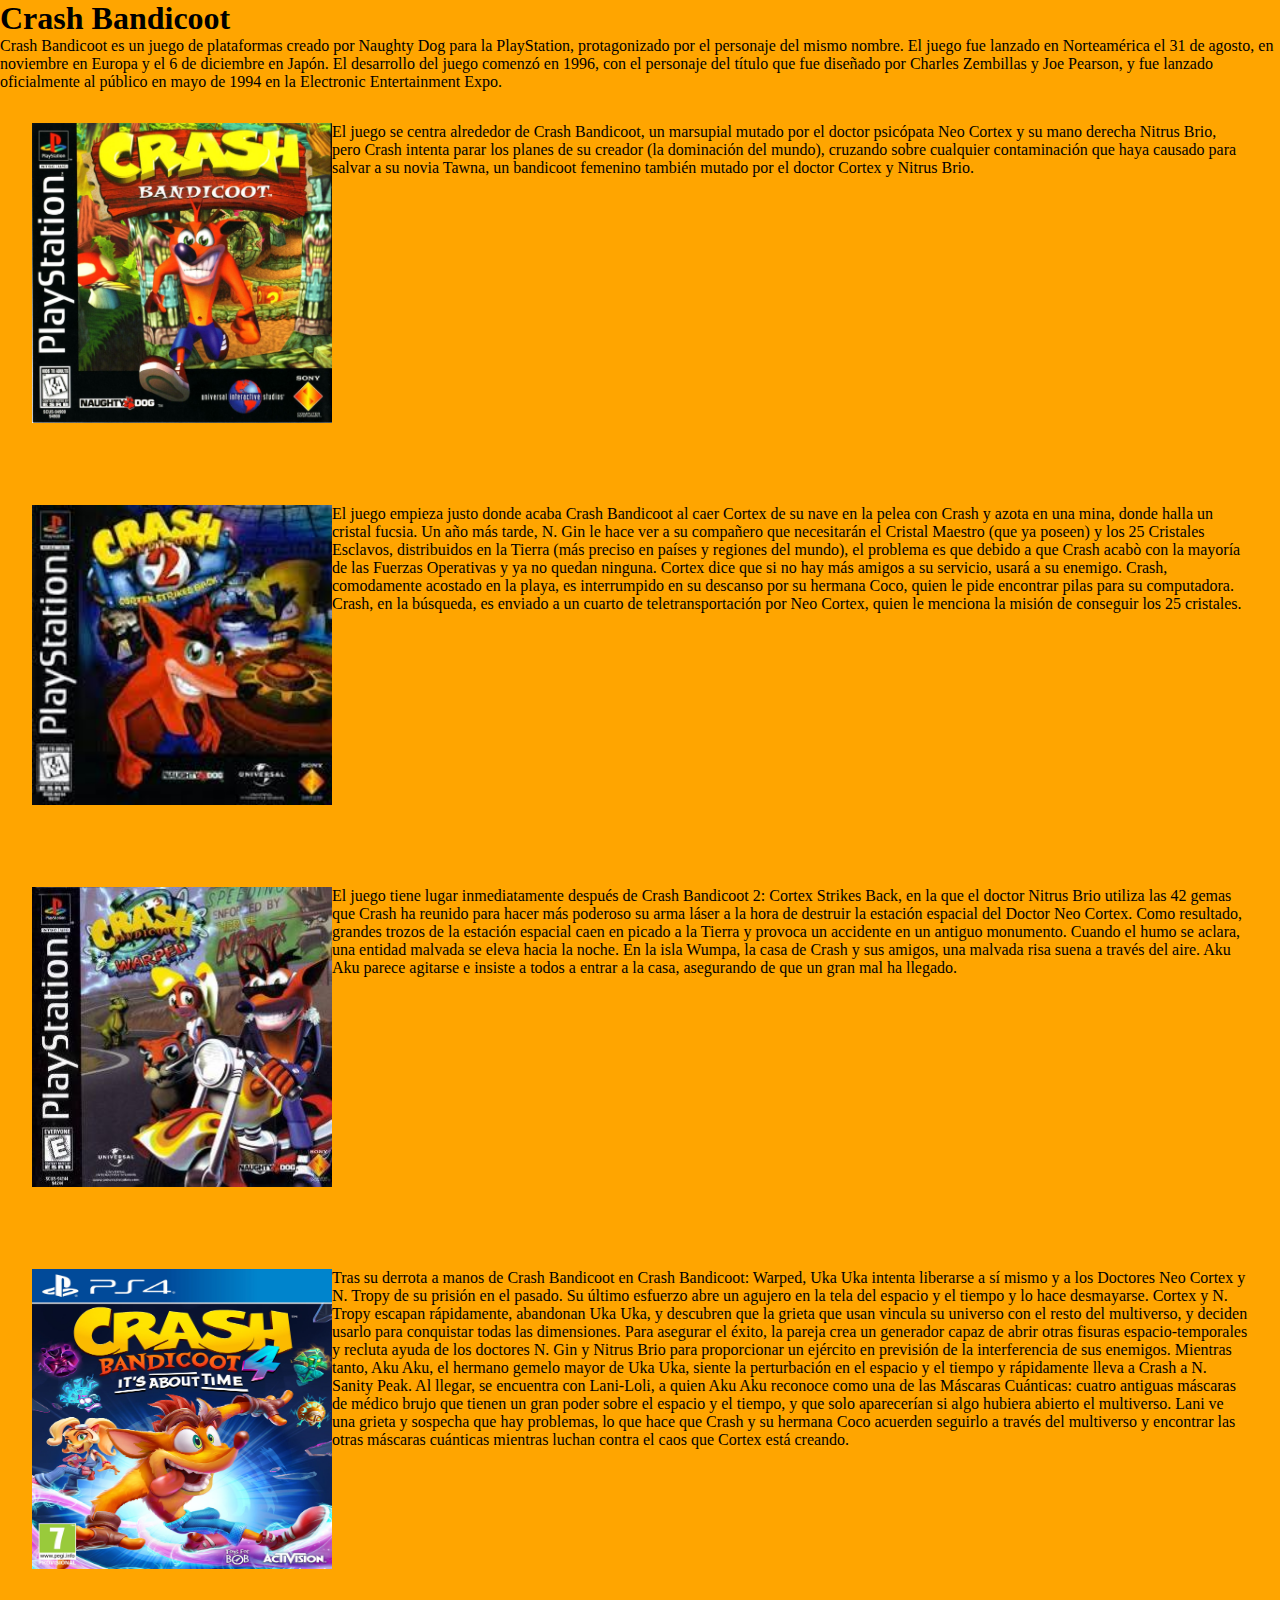
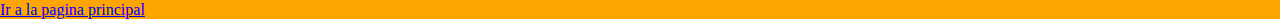
==== pages/crashbandicoot.html @ ce48705d "Agregando SASS al proyecto" ====
<!DOCTYPE html>
<html lang="en">
<head>
    <meta charset="UTF-8">
    <meta http-equiv="X-UA-Compatible" content="IE=edge">
    <meta name="viewport" content="width=device-width, initial-scale=1.0">
    <title>Crash Bandicoot</title>
    <link rel="shortcut icon" href="../img/Icono Crash Bandicoot.webp" type="image/x-icon">
    <link rel="stylesheet" href="../css/style.css">
    <style>
        body {
            background-color: orange;
        }
    </style>

</head>
<body>

    <h1>Crash Bandicoot</h1>
    <p>Crash Bandicoot es un juego de plataformas creado por Naughty Dog para la PlayStation, protagonizado por el personaje del mismo nombre. El juego fue lanzado en Norteamérica el 31 de agosto, en noviembre en Europa y el 6 de diciembre en Japón. El desarrollo del juego comenzó en 1996, con el personaje del título que fue diseñado por Charles Zembillas y Joe Pearson, y fue lanzado oficialmente al público en mayo de 1994 en la Electronic Entertainment Expo.</p>

    <div class="contenedor"> 

        <div>
        <p>
            <img src="../img/Crash Bandicoot 1.jpg" alt="device-width" width="300" height="300" style="float: left;">
            El juego se centra alrededor de Crash Bandicoot, un marsupial mutado por el doctor psicópata Neo Cortex y su mano derecha Nitrus Brio, pero Crash intenta parar los planes de su creador (la dominación del mundo), cruzando sobre cualquier contaminación que haya causado para salvar a su novia Tawna, un bandicoot femenino también mutado por el doctor Cortex y Nitrus Brio.</p>
        </div>
    </div>

        <br>

    <div class="contenedor">

    <div>
        <p>
            <img src="../img/Crash Bandicoot 2.jpg" alt="device-width" width="300" height="300" style="float: left;">
            El juego empieza justo donde acaba Crash Bandicoot al caer Cortex de su nave en la pelea con Crash y azota en una mina, donde halla un cristal fucsia. Un año más tarde, N. Gin le hace ver a su compañero que necesitarán el Cristal Maestro (que ya poseen) y los 25 Cristales Esclavos, distribuidos en la Tierra (más preciso en países y regiones del mundo), el problema es que debido a que Crash acabò con la mayoría de las Fuerzas Operativas y ya no quedan ninguna. Cortex dice que si no hay más amigos a su servicio, usará a su enemigo. Crash, comodamente acostado en la playa, es interrumpido en su descanso por su hermana Coco, quien le pide encontrar pilas para su computadora. Crash, en la búsqueda, es enviado a un cuarto de teletransportación por Neo Cortex, quien le menciona la misión de conseguir los 25 cristales.</p>
        </div>
    </div>

    <br>
 
    <div class="contenedor">

    <div>
        <p>
            <img src="../img/Crash Bandicoot 3.jpg" alt="device-width" width="300" height="300" style="float: left;">
            El juego tiene lugar inmediatamente después de Crash Bandicoot 2: Cortex Strikes Back, en la que el doctor Nitrus Brio utiliza las 42 gemas que Crash ha reunido para hacer más poderoso su arma láser a la hora de destruir la estación espacial del Doctor Neo Cortex. Como resultado, grandes trozos de la estación espacial caen en picado a la Tierra y provoca un accidente en un antiguo monumento.

            Cuando el humo se aclara, una entidad malvada se eleva hacia la noche. En la isla Wumpa, la casa de Crash y sus amigos, una malvada risa suena a través del aire. Aku Aku parece agitarse e insiste a todos a entrar a la casa, asegurando de que un gran mal ha llegado.</p>
            </div>
     </div>

        

    <br>

    <div class="contenedor">

    <div>
        <p>
        <img src="../img/Crash Bandicoot 4.jpg" alt="device-width" width="300" height="300" style="float: left;">
        Tras su derrota a manos de Crash Bandicoot en Crash Bandicoot: Warped, Uka Uka intenta liberarse a sí mismo y a los Doctores Neo Cortex y N. Tropy de su prisión en el pasado. Su último esfuerzo abre un agujero en la tela del espacio y el tiempo y lo hace desmayarse. Cortex y N. Tropy escapan rápidamente, abandonan Uka Uka, y descubren que la grieta que usan vincula su universo con el resto del multiverso, y deciden usarlo para conquistar todas las dimensiones. Para asegurar el éxito, la pareja crea un generador capaz de abrir otras fisuras espacio-temporales y recluta ayuda de los doctores N. Gin y Nitrus Brio para proporcionar un ejército en previsión de la interferencia de sus enemigos. Mientras tanto, Aku Aku, el hermano gemelo mayor de Uka Uka, siente la perturbación en el espacio y el tiempo y rápidamente lleva a Crash a N. Sanity Peak. Al llegar, se encuentra con Lani-Loli, a quien Aku Aku reconoce como una de las Máscaras Cuánticas: cuatro antiguas máscaras de médico brujo que tienen un gran poder sobre el espacio y el tiempo, y que solo aparecerían si algo hubiera abierto el multiverso. Lani ve una grieta y sospecha que hay problemas, lo que hace que Crash y su hermana Coco acuerden seguirlo a través del multiverso y encontrar las otras máscaras cuánticas mientras luchan contra el caos que Cortex está creando.</p>
        </div>
    </div>

    <a href="../Index.html">Ir a la pagina principal</a>
    
</body>
</html>
---- css/style.css ----
* {
    box-sizing: border-box;
    margin: 0;
    padding: 0;
}
/* Cuerpo de los html */
body {
    max-width: 100vw;
    min-height: 100vh;
}
/* Foto de fondo index */
.img {
    background-image: url(../img/1124772.jpg);
    background-repeat: no-repeat;
    background-size: cover;
    color: black;
}

/* Letra Titulo index */
.index {
    color: red;
    text-align: center;
}
/* Parrafo index */
.parrafo {
    color: rgb(65, 19, 19);
    background-color: rgb(150, 192, 183, 15%);
    text-align: center;
}
/* Parrafo demas paginas */
.contenedor {
    margin: 2rem;
    color: black;
    display: flex;
    justify-content: center;
}

/* Imagen Digimon de fondo */
.digimon {
    background-image: url(../img/Fondo\ Digimon.jpg);
    background-repeat: no-repeat;
    background-size: cover;
    color: black
}
/* Titulo y parrafo Digimon */
.titulo {
    color: #eff6e0;
    background-color: rgb(21, 30, 63, 45%);
    text-align: center;
}
/* Direcciones Index */
.centrar {
    display: flex;
    justify-content: space-around;
    flex-wrap: wrap;
}
/* Fotos Digimon */
.fotos {
    width: 250px;
    height: 250px;
}

.fotosindex {
    width: 250px;
    height: 250px;
    gap: end;

}
/* esqueleto grid digimon */
.paginadigimon {
    padding: 20px;
    display: grid;
    grid-gap: 20px;
    grid-template-columns: minmax(200px, auto);
    grid-template-rows: minmax(200px, auto);
    justify-items: right;
    grid-template-areas:
    "digiizquierda1 digiizquierda1 "
    "digiderecha1 digiderecha1"
    "digiizquierda2 digiizquierda2 "
    "digiderecha2 digiderecha2"
    ;
}
/* imagenes izquierda digimon */
.digiizquierda1 {
    margin: 2rem;
    color: white;
    background-color: rgb(21, 30, 63, 65%);
    display: flex;
    align-items: center;
    justify-content: left;
    grid-area: digiizquierda1;
    text-align: left;
}
/* imagenes derecha digimon */
.digiderecha1 {
    margin: 2rem;
    color: white;
    background-color: rgb(21, 30, 63, 65%);
    display: flex;
    align-items: center;
    justify-content: center;
    grid-area: digiderecha1;
}
/* imagenes izquierda digimon */
.digiizquierda2 {
    margin: 2rem;
    color: white;
    background-color: rgb(21, 30, 63, 65%);
    display: flex;
    align-items: center;
    justify-content: center;
    grid-area: digiizquierda2;
}
/* imagenes derecha digimon */
.digiderecha2 {
    margin: 2rem;
    color: white;
    background-color: rgb(21, 30, 63, 65%);
    display: flex;
    align-items: center;
    justify-content: center;
    grid-area: digiderecha2;
}
/* fondo registro y inicio */
.registro {
    background: black;
    background-image: url(../img/fondops.jpg);
}
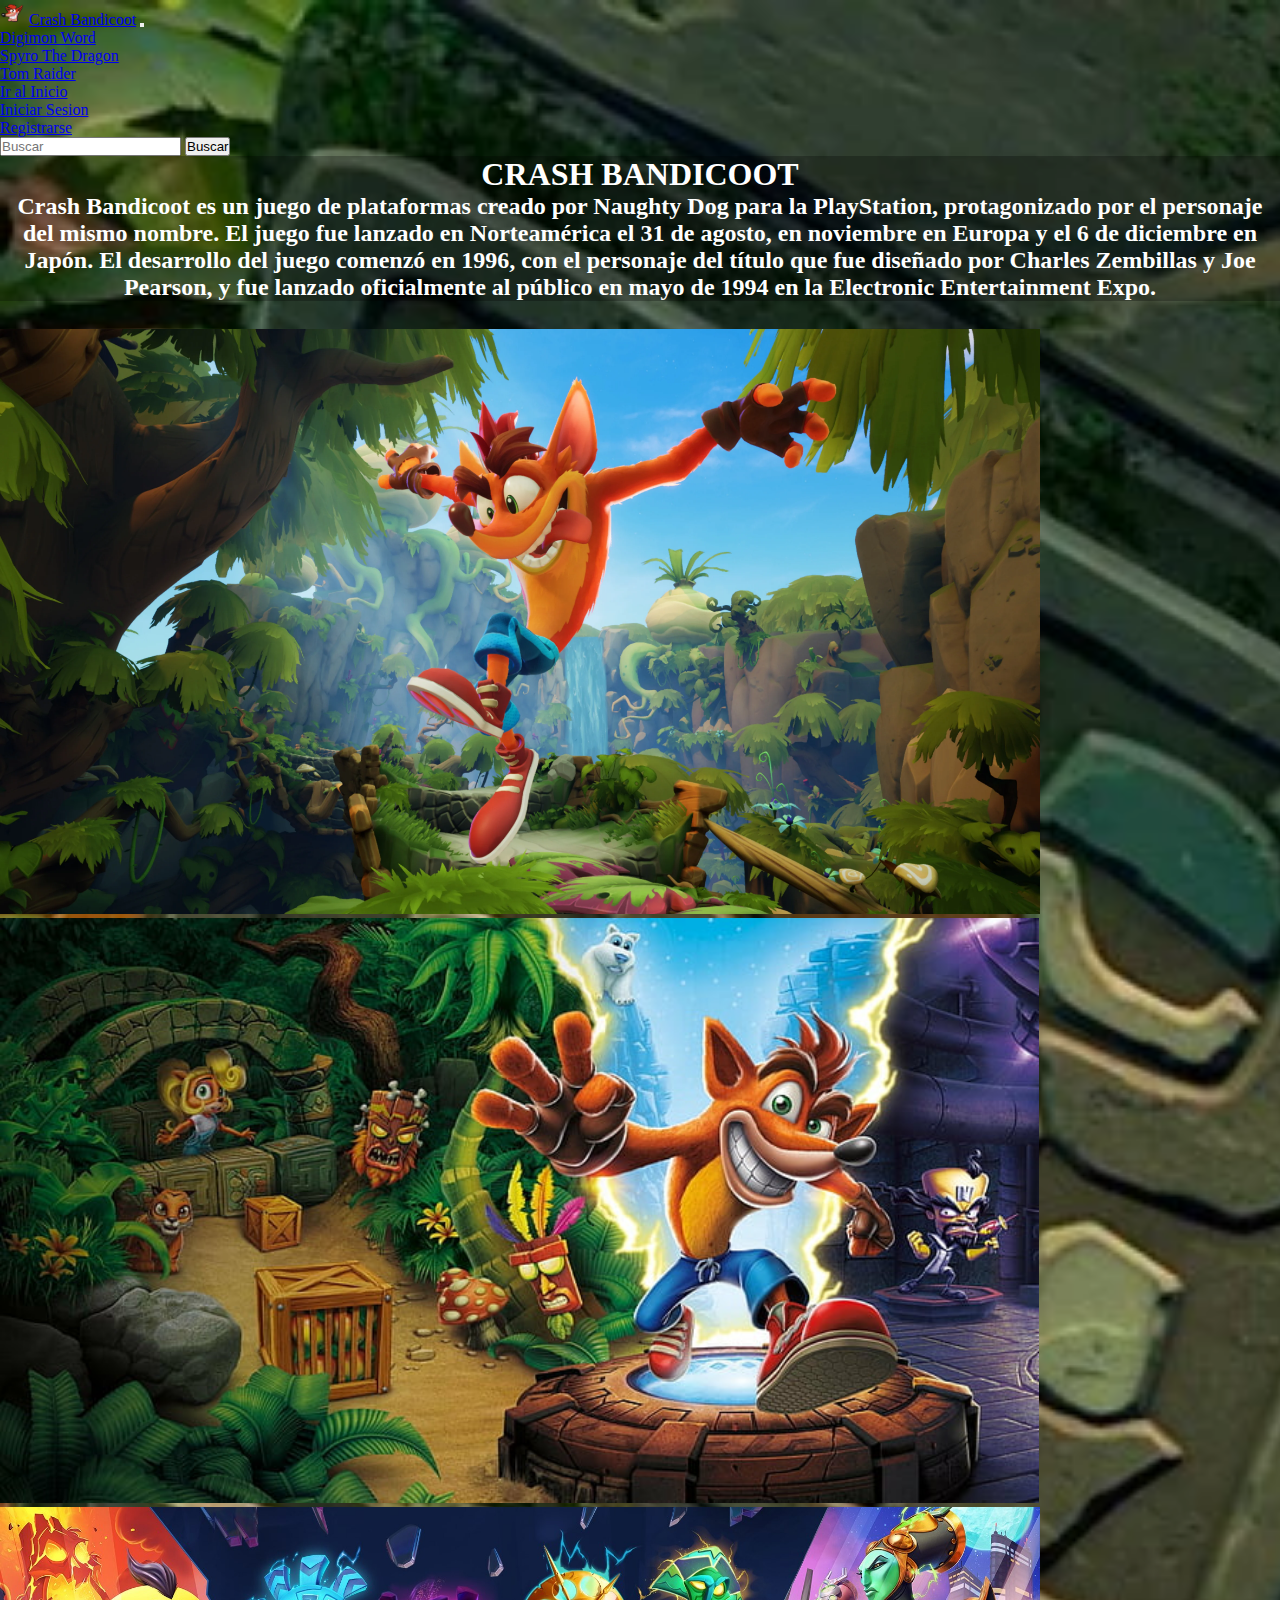
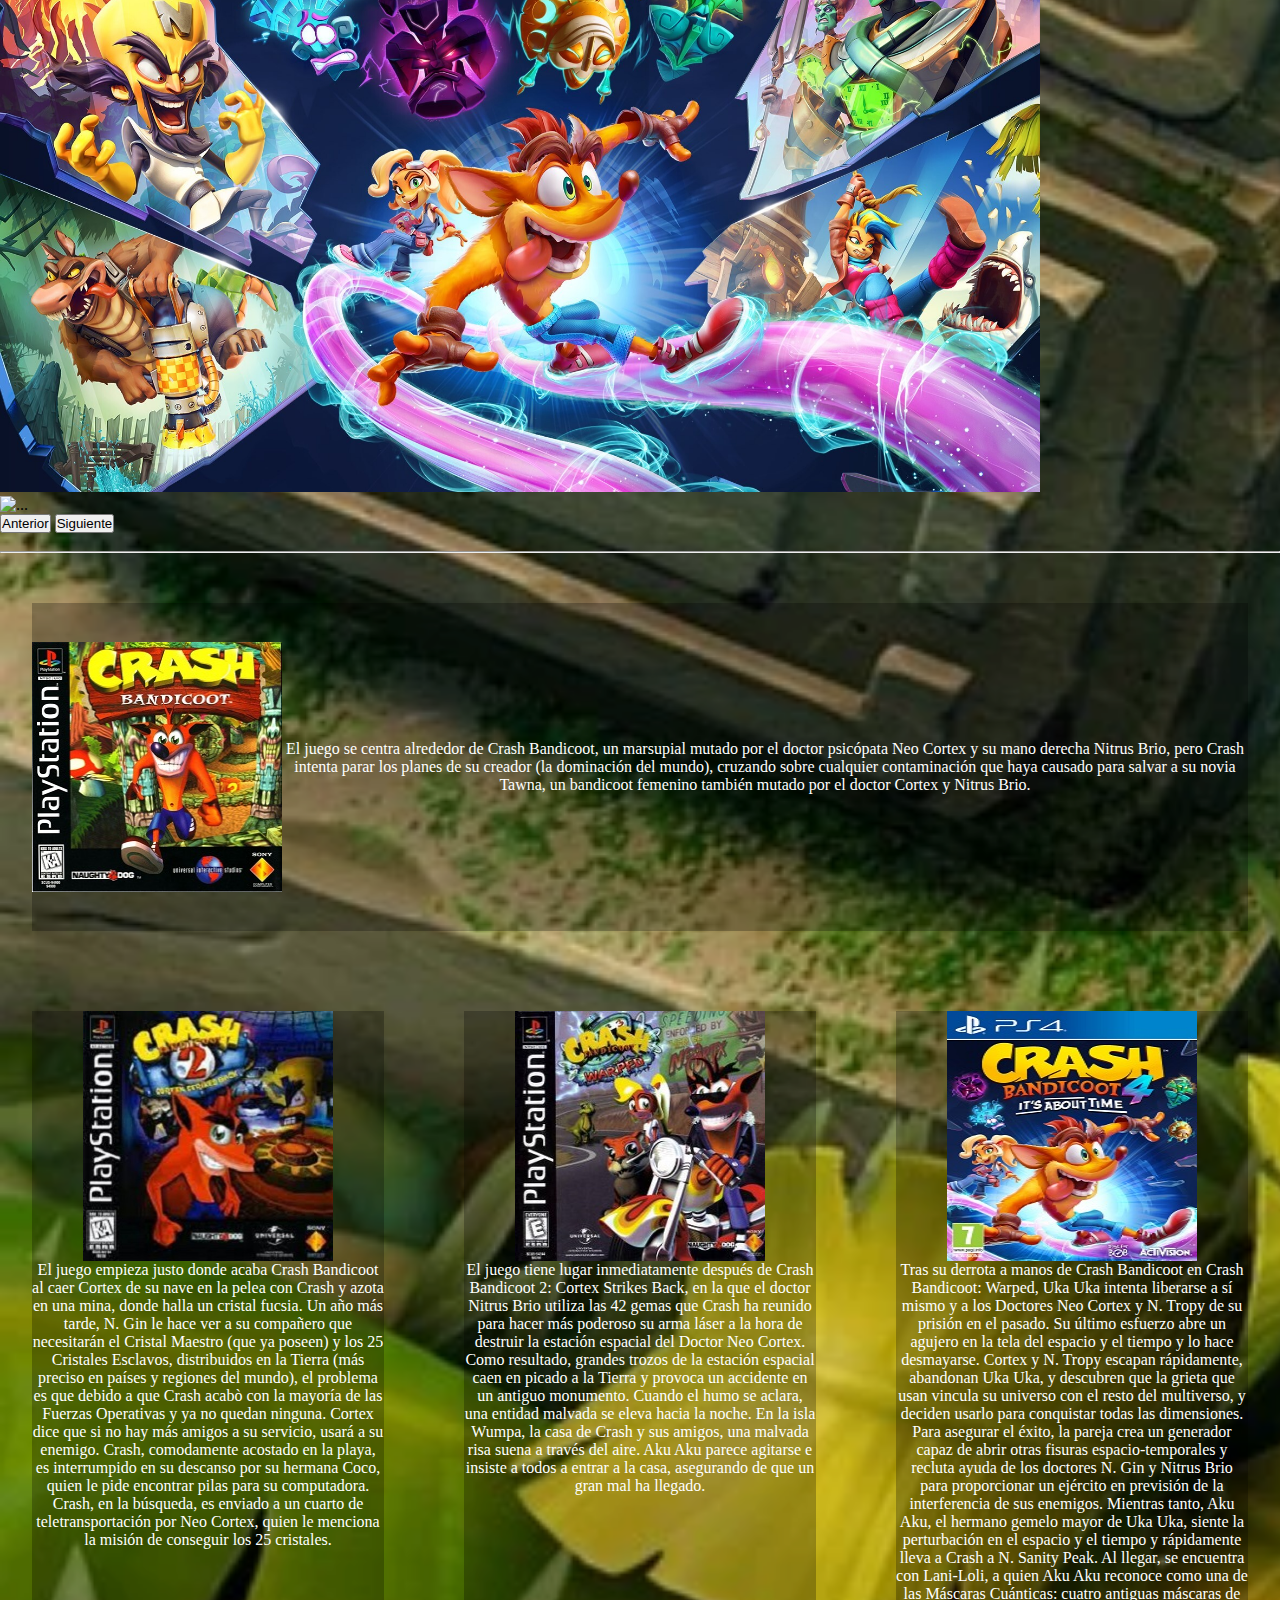
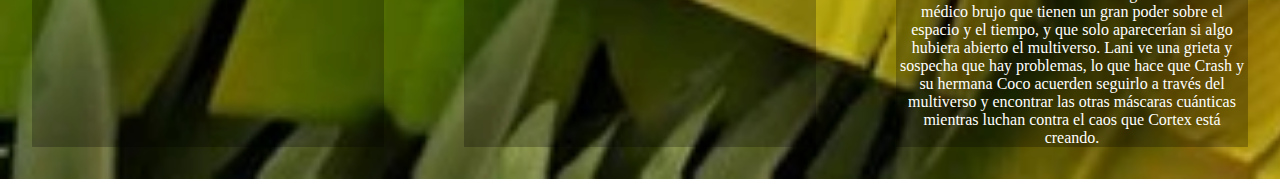
==== commit dfc277f1: "Fue reemplazada la pagina CrashBandicoot por una version mejorada" ====
--- a/pages/crashbandicoot.html
+++ b/pages/crashbandicoot.html
@@ -2,70 +2,114 @@
 <html lang="en">
 <head>
     <meta charset="UTF-8">
-    <meta http-equiv="X-UA-Compatible" content="IE=edge">
     <meta name="viewport" content="width=device-width, initial-scale=1.0">
-    <title>Crash Bandicoot</title>
-    <link rel="shortcut icon" href="../img/Icono Crash Bandicoot.webp" type="image/x-icon">
-    <link rel="stylesheet" href="../css/style.css">
-    <style>
-        body {
-            background-color: orange;
-        }
-    </style>
+    <title>Document</title>
+    <link rel="stylesheet" href="../sass/main.css">
+    <link href="https://cdn.jsdelivr.net/npm/bootstrap@5.3.0/dist/css/bootstrap.min.css" rel="stylesheet" integrity="sha384-9ndCyUaIbzAi2FUVXJi0CjmCapSmO7SnpJef0486qhLnuZ2cdeRhO02iuK6FUUVM" crossorigin="anonymous">
+</head>
+<body class="Crash">
 
-</head>
-<body>
+    <header class="container-fluid">
+    <nav class="navbar navbar-expand-lg bg-body-tertiary">
+        <div class="container-fluid">
+            <img src="../img/Icono Crash Bandicoot.webp" alt="bootstrap" width="25" height="25">
+          <a class="navbar-brand" href="#">Crash Bandicoot</a>
+          <button class="navbar-toggler" type="button" data-bs-toggle="collapse" data-bs-target="#navbarSupportedContent" aria-controls="navbarSupportedContent" aria-expanded="false" aria-label="Toggle navigation">
+            <span class="navbar-toggler-icon"></span>
+          </button>
+          <div class="collapse navbar-collapse" id="navbarSupportedContent">
+            <ul class="navbar-nav me-auto mb-2 mb-lg-0">
+              <li class="nav-item">
+                <a class="nav-link active" aria-current="page" href="./digimonword.html">Digimon Word</a>
+              </li>
+              <li class="nav-item">
+                <a class="nav-link" href="../pages/spyrothedragon.html">Spyro The Dragon</a>
+              </li>
+              <li class="nav-item">
+                <a class="nav-link" href="../pages/tomraider.html">Tom Raider</a>
+              </li> 
+              <li class="nav-item">
+                <a class="nav-link" href="../Index.html">Ir al Inicio</a>
+              </li> 
+              
+            </ul>
+            <span class="navbar-text">
+                <ul class="navbar-nav ms-auto mb-2 mb-lg-0">
+                    <li class="nav-item">
+                        <a class="nav-link active" aria-current="page" href="../pages/Iniciar Sesion.html">Iniciar Sesion</a>
+                      </li>
+                      <li class="nav-item">
+                        <a class="nav-link" href="../pages/Registrarse.html">Registrarse</a>
+                      </li>  
+                </ul>
+              </span>
+            <form class="d-flex" role="search">
+              <input class="form-control me-2" type="search" placeholder="Buscar" aria-label="Search">
+              <button class="btn btn-outline-success" type="submit">Buscar</button>
+            </form>
+          </div>
+        </div>
+      </nav>
+    </header> 
 
-    <h1>Crash Bandicoot</h1>
-    <p>Crash Bandicoot es un juego de plataformas creado por Naughty Dog para la PlayStation, protagonizado por el personaje del mismo nombre. El juego fue lanzado en Norteamérica el 31 de agosto, en noviembre en Europa y el 6 de diciembre en Japón. El desarrollo del juego comenzó en 1996, con el personaje del título que fue diseñado por Charles Zembillas y Joe Pearson, y fue lanzado oficialmente al público en mayo de 1994 en la Electronic Entertainment Expo.</p>
+    <main>
+        <div>
+            <div>
+                <h1 class="titulocrash">CRASH BANDICOOT</h1>
+                <h2 class="titulocrash">Crash Bandicoot es un juego de plataformas creado por Naughty Dog para la PlayStation, protagonizado por el personaje del mismo nombre. El juego fue lanzado en Norteamérica el 31 de agosto, en noviembre en Europa y el 6 de diciembre en Japón. El desarrollo del juego comenzó en 1996, con el personaje del título que fue diseñado por Charles Zembillas y Joe Pearson, y fue lanzado oficialmente al público en mayo de 1994 en la Electronic Entertainment Expo.</h2>
+            </div>
 
-    <div class="contenedor"> 
+            <br>
 
-        <div>
-        <p>
-            <img src="../img/Crash Bandicoot 1.jpg" alt="device-width" width="300" height="300" style="float: left;">
-            El juego se centra alrededor de Crash Bandicoot, un marsupial mutado por el doctor psicópata Neo Cortex y su mano derecha Nitrus Brio, pero Crash intenta parar los planes de su creador (la dominación del mundo), cruzando sobre cualquier contaminación que haya causado para salvar a su novia Tawna, un bandicoot femenino también mutado por el doctor Cortex y Nitrus Brio.</p>
+            <div id="carouselExampleAutoplaying" class="carousel slide" data-bs-ride="carousel">
+                <div class="carousel-inner">
+                  <div class="carousel-item active">
+                    <img src="../img/carusel 1.webp" class="d-block w-100" alt="">
+                  </div>
+                  <div class="carousel-item">
+                    <img src="../img/carusel 2.jpg" class="d-block w-100" alt="...">
+                  </div>
+                  <div class="carousel-item">
+                    <img src="../img/carusel 3.jpg" class="d-block w-100" alt="...">
+                  </div>
+                  <div class="carousel-item">
+                    <img src="../img/carusel 4.jpg" class="d-block w-100" alt="...">
+                  </div>
+                </div>
+                <button class="carousel-control-prev" type="button" data-bs-target="#carouselExampleAutoplaying" data-bs-slide="prev">
+                  <span class="carousel-control-prev-icon" aria-hidden="true"></span>
+                  <span class="visually-hidden">Anterior</span>
+                </button>
+                <button class="carousel-control-next" type="button" data-bs-target="#carouselExampleAutoplaying" data-bs-slide="next">
+                  <span class="carousel-control-next-icon" aria-hidden="true"></span>
+                  <span class="visually-hidden">Siguiente</span>
+                </button>
+            </div>
+
+            <br><hr><br>
+
+            <div class="paginacrash">
+                <div class="foto1">
+                    <img src="../img/Crash Bandicoot 1.jpg" alt="" class="fotos">
+                    <p>El juego se centra alrededor de Crash Bandicoot, un marsupial mutado por el doctor psicópata Neo Cortex y su mano derecha Nitrus Brio, pero Crash intenta parar los planes de su creador (la dominación del mundo), cruzando sobre cualquier contaminación que haya causado para salvar a su novia Tawna, un bandicoot femenino también mutado por el doctor Cortex y Nitrus Brio.</p>
+                </div>
+                <div class="foto2">
+                    <img src="../img/Crash Bandicoot 2.jpg" alt="" class="fotos">
+                    <p>El juego empieza justo donde acaba Crash Bandicoot al caer Cortex de su nave en la pelea con Crash y azota en una mina, donde halla un cristal fucsia. Un año más tarde, N. Gin le hace ver a su compañero que necesitarán el Cristal Maestro (que ya poseen) y los 25 Cristales Esclavos, distribuidos en la Tierra (más preciso en países y regiones del mundo), el problema es que debido a que Crash acabò con la mayoría de las Fuerzas Operativas y ya no quedan ninguna. Cortex dice que si no hay más amigos a su servicio, usará a su enemigo. Crash, comodamente acostado en la playa, es interrumpido en su descanso por su hermana Coco, quien le pide encontrar pilas para su computadora. Crash, en la búsqueda, es enviado a un cuarto de teletransportación por Neo Cortex, quien le menciona la misión de conseguir los 25 cristales.</p>
+                </div>
+                <div class="foto3">
+                    <img src="../img/Crash Bandicoot 3.jpg" alt="" class="fotos">
+                    <p>El juego tiene lugar inmediatamente después de Crash Bandicoot 2: Cortex Strikes Back, en la que el doctor Nitrus Brio utiliza las 42 gemas que Crash ha reunido para hacer más poderoso su arma láser a la hora de destruir la estación espacial del Doctor Neo Cortex. Como resultado, grandes trozos de la estación espacial caen en picado a la Tierra y provoca un accidente en un antiguo monumento. Cuando el humo se aclara, una entidad malvada se eleva hacia la noche. En la isla Wumpa, la casa de Crash y sus amigos, una malvada risa suena a través del aire. Aku Aku parece agitarse e insiste a todos a entrar a la casa, asegurando de que un gran mal ha llegado.</p>
+                </div>
+                <div class="foto4">
+                    <img src="../img/Crash Bandicoot 4.jpg" alt="" class="fotos">
+                    <p>Tras su derrota a manos de Crash Bandicoot en Crash Bandicoot: Warped, Uka Uka intenta liberarse a sí mismo y a los Doctores Neo Cortex y N. Tropy de su prisión en el pasado. Su último esfuerzo abre un agujero en la tela del espacio y el tiempo y lo hace desmayarse. Cortex y N. Tropy escapan rápidamente, abandonan Uka Uka, y descubren que la grieta que usan vincula su universo con el resto del multiverso, y deciden usarlo para conquistar todas las dimensiones. Para asegurar el éxito, la pareja crea un generador capaz de abrir otras fisuras espacio-temporales y recluta ayuda de los doctores N. Gin y Nitrus Brio para proporcionar un ejército en previsión de la interferencia de sus enemigos. Mientras tanto, Aku Aku, el hermano gemelo mayor de Uka Uka, siente la perturbación en el espacio y el tiempo y rápidamente lleva a Crash a N. Sanity Peak. Al llegar, se encuentra con Lani-Loli, a quien Aku Aku reconoce como una de las Máscaras Cuánticas: cuatro antiguas máscaras de médico brujo que tienen un gran poder sobre el espacio y el tiempo, y que solo aparecerían si algo hubiera abierto el multiverso. Lani ve una grieta y sospecha que hay problemas, lo que hace que Crash y su hermana Coco acuerden seguirlo a través del multiverso y encontrar las otras máscaras cuánticas mientras luchan contra el caos que Cortex está creando.</p>
+                </div>
+            </div>
         </div>
-    </div>
+    </main>
+    
 
-        <br>
-
-    <div class="contenedor">
-
-    <div>
-        <p>
-            <img src="../img/Crash Bandicoot 2.jpg" alt="device-width" width="300" height="300" style="float: left;">
-            El juego empieza justo donde acaba Crash Bandicoot al caer Cortex de su nave en la pelea con Crash y azota en una mina, donde halla un cristal fucsia. Un año más tarde, N. Gin le hace ver a su compañero que necesitarán el Cristal Maestro (que ya poseen) y los 25 Cristales Esclavos, distribuidos en la Tierra (más preciso en países y regiones del mundo), el problema es que debido a que Crash acabò con la mayoría de las Fuerzas Operativas y ya no quedan ninguna. Cortex dice que si no hay más amigos a su servicio, usará a su enemigo. Crash, comodamente acostado en la playa, es interrumpido en su descanso por su hermana Coco, quien le pide encontrar pilas para su computadora. Crash, en la búsqueda, es enviado a un cuarto de teletransportación por Neo Cortex, quien le menciona la misión de conseguir los 25 cristales.</p>
-        </div>
-    </div>
-
-    <br>
- 
-    <div class="contenedor">
-
-    <div>
-        <p>
-            <img src="../img/Crash Bandicoot 3.jpg" alt="device-width" width="300" height="300" style="float: left;">
-            El juego tiene lugar inmediatamente después de Crash Bandicoot 2: Cortex Strikes Back, en la que el doctor Nitrus Brio utiliza las 42 gemas que Crash ha reunido para hacer más poderoso su arma láser a la hora de destruir la estación espacial del Doctor Neo Cortex. Como resultado, grandes trozos de la estación espacial caen en picado a la Tierra y provoca un accidente en un antiguo monumento.
-
-            Cuando el humo se aclara, una entidad malvada se eleva hacia la noche. En la isla Wumpa, la casa de Crash y sus amigos, una malvada risa suena a través del aire. Aku Aku parece agitarse e insiste a todos a entrar a la casa, asegurando de que un gran mal ha llegado.</p>
-            </div>
-     </div>
-
-        
-
-    <br>
-
-    <div class="contenedor">
-
-    <div>
-        <p>
-        <img src="../img/Crash Bandicoot 4.jpg" alt="device-width" width="300" height="300" style="float: left;">
-        Tras su derrota a manos de Crash Bandicoot en Crash Bandicoot: Warped, Uka Uka intenta liberarse a sí mismo y a los Doctores Neo Cortex y N. Tropy de su prisión en el pasado. Su último esfuerzo abre un agujero en la tela del espacio y el tiempo y lo hace desmayarse. Cortex y N. Tropy escapan rápidamente, abandonan Uka Uka, y descubren que la grieta que usan vincula su universo con el resto del multiverso, y deciden usarlo para conquistar todas las dimensiones. Para asegurar el éxito, la pareja crea un generador capaz de abrir otras fisuras espacio-temporales y recluta ayuda de los doctores N. Gin y Nitrus Brio para proporcionar un ejército en previsión de la interferencia de sus enemigos. Mientras tanto, Aku Aku, el hermano gemelo mayor de Uka Uka, siente la perturbación en el espacio y el tiempo y rápidamente lleva a Crash a N. Sanity Peak. Al llegar, se encuentra con Lani-Loli, a quien Aku Aku reconoce como una de las Máscaras Cuánticas: cuatro antiguas máscaras de médico brujo que tienen un gran poder sobre el espacio y el tiempo, y que solo aparecerían si algo hubiera abierto el multiverso. Lani ve una grieta y sospecha que hay problemas, lo que hace que Crash y su hermana Coco acuerden seguirlo a través del multiverso y encontrar las otras máscaras cuánticas mientras luchan contra el caos que Cortex está creando.</p>
-        </div>
-    </div>
-
-    <a href="../Index.html">Ir a la pagina principal</a>
-    
+    <script src="https://cdn.jsdelivr.net/npm/bootstrap@5.3.0/dist/js/bootstrap.bundle.min.js" integrity="sha384-geWF76RCwLtnZ8qwWowPQNguL3RmwHVBC9FhGdlKrxdiJJigb/j/68SIy3Te4Bkz" crossorigin="anonymous"></script>
 </body>
 </html>--- a/sass/main.css
+++ b/sass/main.css
@@ -0,0 +1,201 @@
+.img {
+  background-image: url(../img/1124772.jpg);
+  background-repeat: no-repeat;
+  background-size: cover;
+  color: black;
+}
+
+.index {
+  color: red;
+  text-align: center;
+}
+
+.parrafo {
+  color: rgb(65, 19, 19);
+  background-color: rgba(150, 192, 183, 0.15);
+  text-align: center;
+}
+
+.centrar {
+  display: flex;
+  justify-content: space-around;
+  flex-wrap: wrap;
+}
+
+.fotosindex {
+  width: 250px;
+  height: 250px;
+  gap: end;
+}
+
+* {
+  box-sizing: border-box;
+  margin: 0;
+  padding: 0;
+}
+
+body {
+  max-width: 100vw;
+  min-height: 100vh;
+}
+
+.contenedor {
+  margin: 2rem;
+  color: black;
+  display: flex;
+  justify-content: center;
+}
+
+.digimon {
+  background-image: url(../img/Fondo\ Digimon.jpg);
+  background-repeat: no-repeat;
+  background-size: cover;
+  color: black;
+}
+
+.titulo {
+  color: #eff6e0;
+  background-color: rgba(21, 30, 63, 0.45);
+  text-align: center;
+}
+
+.paginadigimon {
+  padding: 20px;
+  display: grid;
+  grid-gap: 20px;
+  grid-template-columns: minmax(200px, auto);
+  grid-template-rows: minmax(200px, auto);
+  justify-items: right;
+  grid-template-areas: "digiizquierda1" "digiizquieda1" "digiderecha1" "digiderecha1" "digiizquierda2" "digiizquierda2" "digiderecha2" "digiderecha2";
+}
+
+.digiizquierda1 {
+  margin: 2rem;
+  color: white;
+  background-color: rgba(21, 30, 63, 0.65);
+  display: flex;
+  align-items: center;
+  justify-content: left;
+  grid-area: digiizquierda1;
+  text-align: left;
+}
+
+.digiderecha1 {
+  margin: 2rem;
+  color: white;
+  background-color: rgba(21, 30, 63, 0.65);
+  display: flex;
+  align-items: center;
+  justify-content: center;
+  grid-area: digiderecha1;
+}
+
+.digiizquierda2 {
+  margin: 2rem;
+  color: white;
+  background-color: rgba(21, 30, 63, 0.65);
+  display: flex;
+  align-items: center;
+  justify-content: center;
+  grid-area: digiizquierda2;
+  text-align: left;
+}
+
+.digiderecha2 {
+  margin: 2rem;
+  color: white;
+  background-color: rgba(21, 30, 63, 0.65);
+  display: flex;
+  align-items: center;
+  justify-content: center;
+  grid-area: digiderecha2;
+}
+
+.fotos {
+  width: 250px;
+  height: 250px;
+}
+
+.registro {
+  background: black;
+  background-image: url(../img/fondops.jpg);
+}
+
+.Crash {
+  background-image: url(../img/1366_2000.webp);
+  background-repeat: no-repeat;
+  background-size: cover;
+  color: black;
+}
+
+.titulocrash {
+  color: white;
+  background-color: rgba(0, 0, 0, 0.26);
+  text-align: center;
+}
+
+.paginacrash {
+  display: grid;
+  grid-template-columns: repeat(3, 1fr);
+  grid-template-rows: repeat(3, 1fr);
+  gap: 1rem;
+}
+
+.foto1 {
+  margin: 2rem;
+  color: white;
+  background-color: rgba(0, 0, 0, 0.26);
+  display: flex;
+  grid-column: 1/4;
+  grid-row: 1/1;
+  align-items: center;
+  text-align: center;
+}
+
+.foto2 {
+  margin: 2rem;
+  color: white;
+  background-color: rgba(0, 0, 0, 0.26);
+  display: flex;
+  flex-direction: column;
+  grid-column: 1/2;
+  grid-row: 2/4;
+  align-items: center;
+  text-align: center;
+}
+
+.foto3 {
+  margin: 2rem;
+  color: white;
+  background-color: rgba(0, 0, 0, 0.26);
+  display: flex;
+  flex-direction: column;
+  grid-column: 2/2;
+  grid-row: 2/4;
+  align-items: center;
+  text-align: center;
+}
+
+.foto4 {
+  margin: 2rem;
+  color: white;
+  background-color: rgba(0, 0, 0, 0.26);
+  display: flex;
+  flex-direction: column;
+  grid-column: 3/4;
+  grid-row: 2/4;
+  align-items: center;
+  text-align: center;
+}
+
+.fotos {
+  width: 250px;
+  height: 250px;
+}
+
+.slide {
+  margin-top: 10px;
+}
+.slide img {
+  height: 65vh;
+}/*# sourceMappingURL=main.css.map */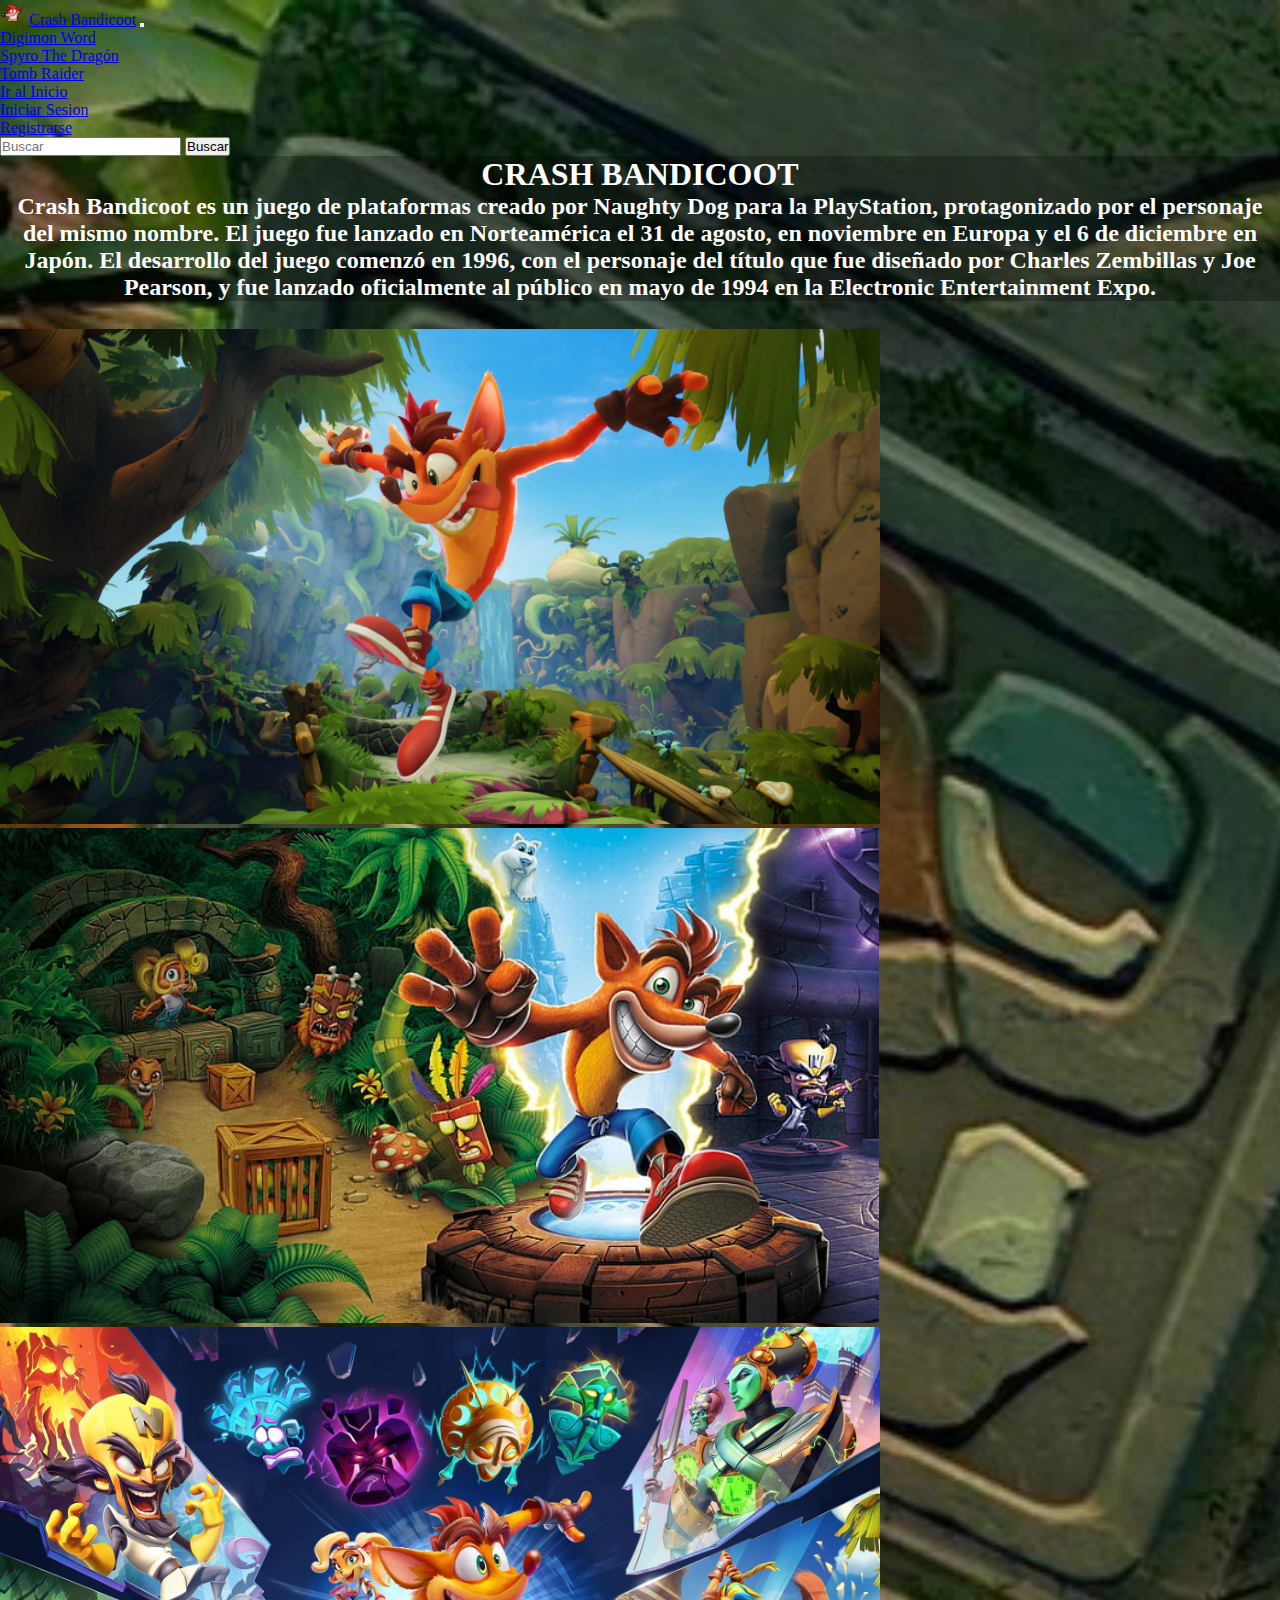
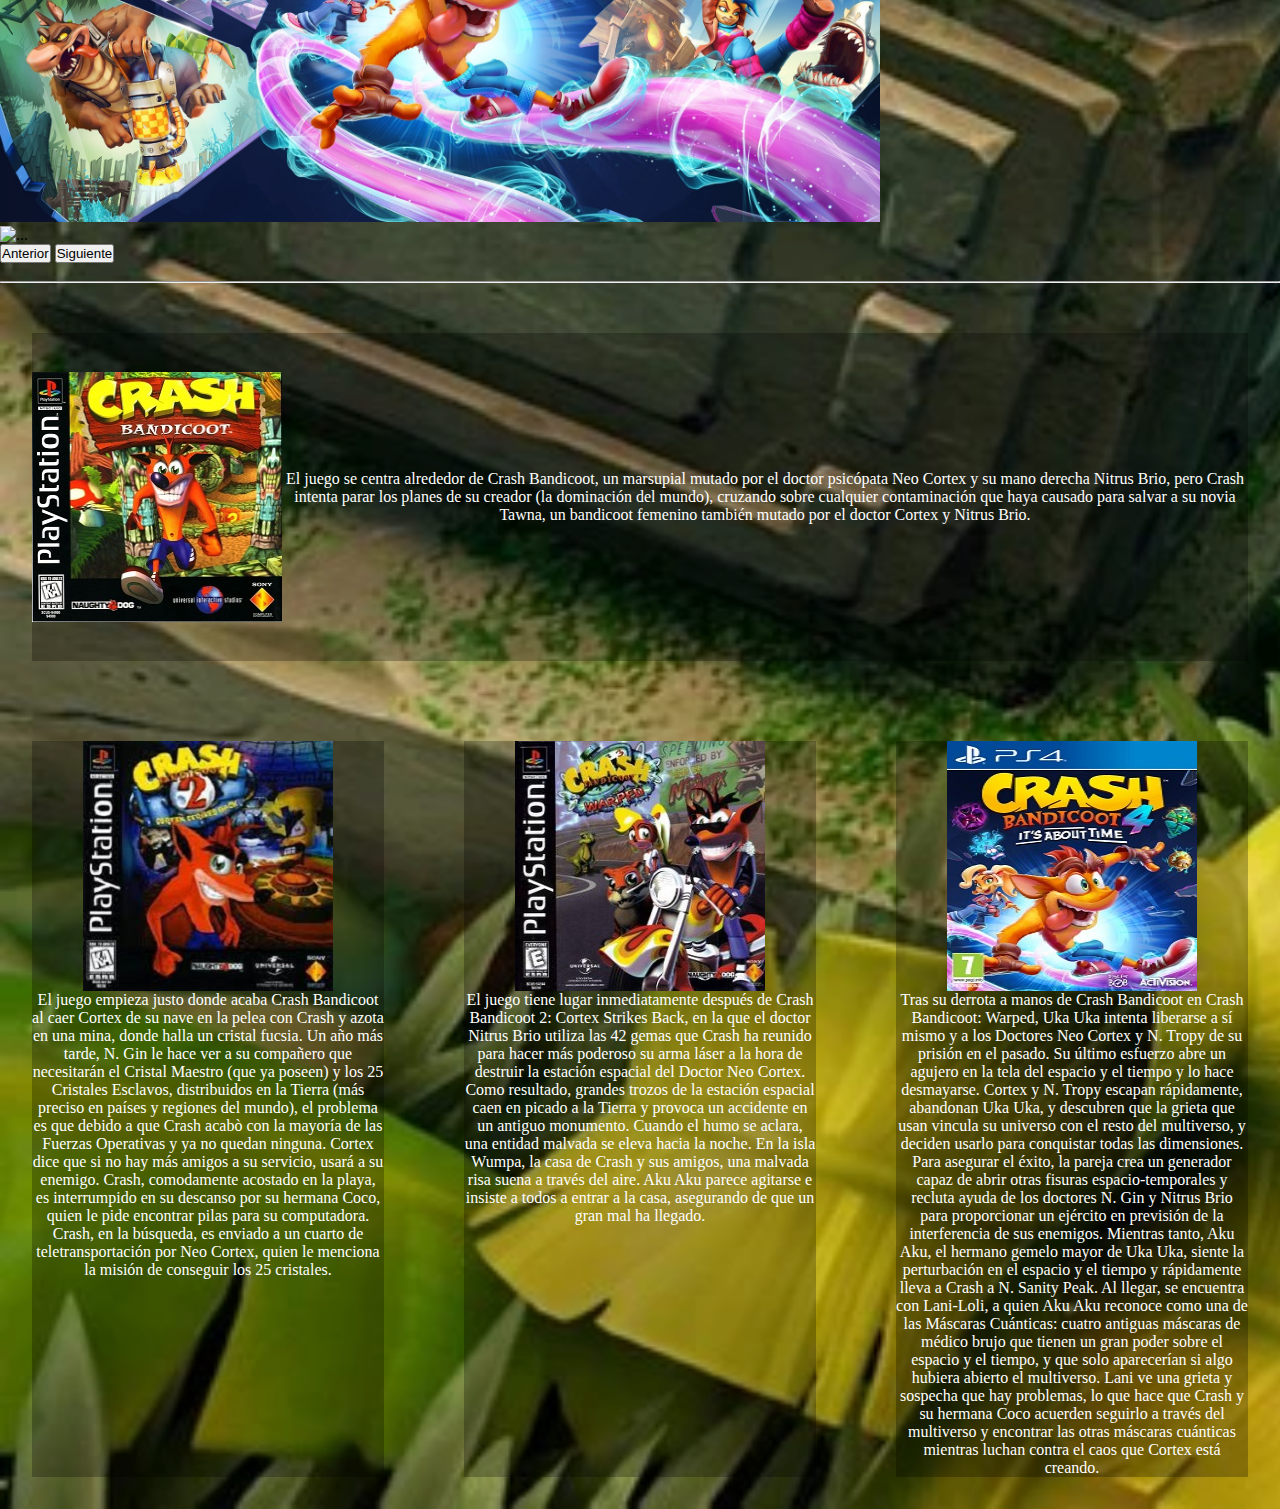
==== commit c60bf843: "Finalizamos con la ultima pagina en SASS y seguimos implementando SEO" ====
--- a/pages/crashbandicoot.html
+++ b/pages/crashbandicoot.html
@@ -3,7 +3,8 @@
 <head>
     <meta charset="UTF-8">
     <meta name="viewport" content="width=device-width, initial-scale=1.0">
-    <title>Document</title>
+    <title>Crash Bandicoot</title>
+    <link rel="shortcut icon" href="../img/Icono Crash Bandicoot.webp" type="image/x-icon">
     <link rel="stylesheet" href="../sass/main.css">
     <link href="https://cdn.jsdelivr.net/npm/bootstrap@5.3.0/dist/css/bootstrap.min.css" rel="stylesheet" integrity="sha384-9ndCyUaIbzAi2FUVXJi0CjmCapSmO7SnpJef0486qhLnuZ2cdeRhO02iuK6FUUVM" crossorigin="anonymous">
 </head>
@@ -23,10 +24,10 @@
                 <a class="nav-link active" aria-current="page" href="./digimonword.html">Digimon Word</a>
               </li>
               <li class="nav-item">
-                <a class="nav-link" href="../pages/spyrothedragon.html">Spyro The Dragon</a>
+                <a class="nav-link" href="../pages/SpyroTheDragón.html">Spyro The Dragón</a>
               </li>
               <li class="nav-item">
-                <a class="nav-link" href="../pages/tomraider.html">Tom Raider</a>
+                <a class="nav-link" href="../pages/TombRaider.html">Tomb Raider</a>
               </li> 
               <li class="nav-item">
                 <a class="nav-link" href="../Index.html">Ir al Inicio</a>
--- a/sass/main.css
+++ b/sass/main.css
@@ -37,13 +37,6 @@
 body {
   max-width: 100vw;
   min-height: 100vh;
-}
-
-.contenedor {
-  margin: 2rem;
-  color: black;
-  display: flex;
-  justify-content: center;
 }
 
 .digimon {
@@ -198,4 +191,135 @@
 }
 .slide img {
   height: 65vh;
+}
+
+.Spyro {
+  background-image: url(../img/spyro-reignited-trilogy-201845174836_5.jpg.webp);
+  background-repeat: no-repeat;
+  background-size: cover;
+  color: black;
+}
+.Spyro .titulospyro {
+  color: #292E1E;
+  background-color: rgba(137, 43, 226, 0.185);
+  text-align: center;
+}
+.Spyro .imagenesspyro {
+  display: grid;
+  grid-template-rows: repeat(2, 1fr);
+  gap: 1rem;
+}
+.Spyro .imagenesspyro .descripcion1 {
+  margin: 2rem;
+  color: white;
+  background-color: rgba(238, 130, 238, 0.295);
+  border-radius: 12px;
+  display: flex;
+  align-items: center;
+  text-align: center;
+}
+.Spyro .imagenesspyro .descripcion2 {
+  margin: 2rem;
+  color: white;
+  background-color: rgba(238, 130, 238, 0.295);
+  border-radius: 12px;
+  display: flex;
+  flex-direction: row-reverse;
+  align-items: center;
+  text-align: center;
+}
+.Spyro .imagenesspyro .descripcion3 {
+  margin: 2rem;
+  color: white;
+  background-color: rgba(238, 130, 238, 0.295);
+  border-radius: 12px;
+  align-items: center;
+  text-align: center;
+}
+.Spyro .posiciongif {
+  display: flex;
+  flex-direction: row;
+  gap: 2rem;
+  justify-content: space-around;
+}
+
+.TomRaider {
+  background-image: url(../img/fondotr.jpg);
+  background-repeat: no-repeat;
+  background-size: cover;
+  color: white;
+}
+
+.portada {
+  width: 100%;
+  height: 500px;
+}
+
+.textos {
+  color: white;
+  background-color: rgba(231, 248, 178, 0.2196078431);
+  text-align: center;
+}
+
+.slide {
+  margin-top: 10px;
+}
+
+.slide img {
+  height: 55vh;
+}
+
+.imagenes {
+  padding: 30px;
+  display: grid;
+  gap: 1rem;
+}
+.imagenes .imagenestomb {
+  margin: 2rem;
+  color: white;
+  background-color: rgba(231, 248, 178, 0.0666666667);
+  display: flex;
+  align-items: center;
+  text-align: inherit;
+}
+
+.direccion {
+  display: grid;
+  grid-template-columns: repeat(4, 1fr);
+  gap: 1rem;
+  justify-content: center;
+  align-items: flex-start;
+}
+.direccion .tomb0 {
+  margin: 2rem;
+  color: white;
+  display: flex;
+  flex-direction: column;
+}
+.direccion .tomb1 {
+  margin: 2rem;
+  color: white;
+  background-color: rgba(231, 248, 178, 0.0666666667);
+  display: flex;
+  flex-direction: column;
+  align-items: center;
+  text-align: inherit;
+}
+.direccion .tomb2 {
+  margin: 2rem;
+  color: white;
+  background-color: rgba(231, 248, 178, 0.0666666667);
+  display: flex;
+  flex-direction: column;
+  align-items: center;
+  text-align: inherit;
+}
+.direccion .tomb3 {
+  margin: 2rem;
+  color: white;
+  background-color: rgba(231, 248, 178, 0.0666666667);
+  display: flex;
+  flex-direction: column;
+  align-items: center;
+  text-align: inherit;
 }/*# sourceMappingURL=main.css.map */